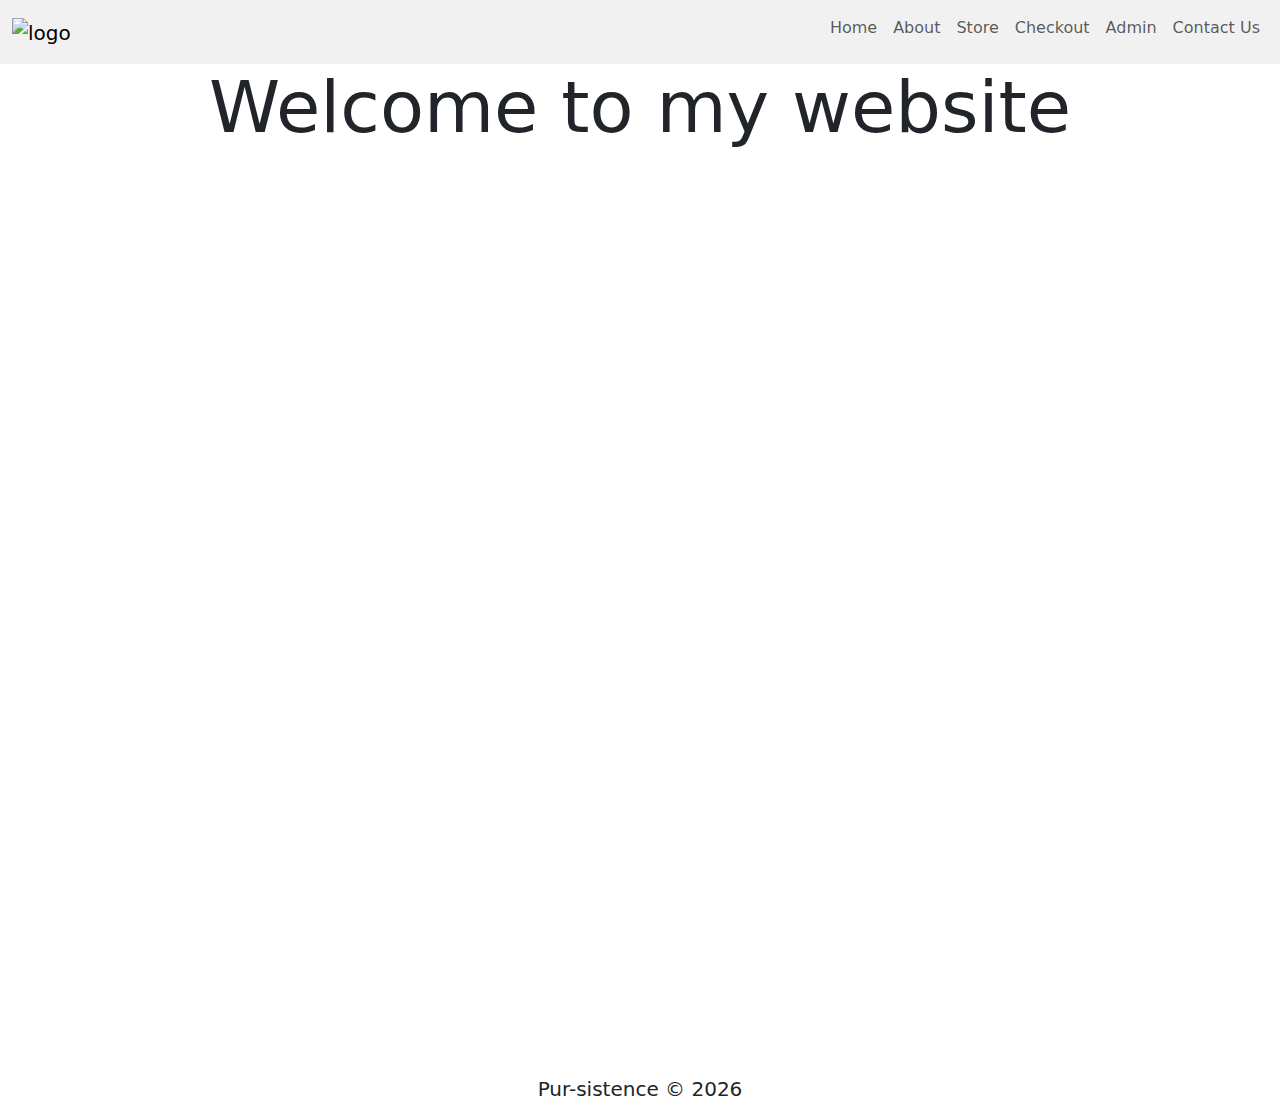
==== index.html @ e1ca7413 "a function that will display the currentYear" ====
<!DOCTYPE html>
<html lang="en">
<head>
    <meta charset="UTF-8">
    <meta name="viewport" content="width=device-width, initial-scale=1.0">

        <!-- Favicon image -->
        <link rel="shortcut icon" href="https://amyj0hn.github.io/project-images/images/purse_sistence_logo.png" type="image/x-icon">

        <!-- Bootstrap styling -->
        <link href="https://cdn.jsdelivr.net/npm/bootstrap@5.3.3/dist/css/bootstrap.min.css" rel="stylesheet" integrity="sha384-QWTKZyjpPEjISv5WaRU9OFeRpok6YctnYmDr5pNlyT2bRjXh0JMhjY6hW+ALEwIH" crossorigin="anonymous">

        <!-- aos link -->
        <link href="https://unpkg.com/aos@2.3.1/dist/aos.css" rel="stylesheet">
    
        <!-- custom styling -->
        <link rel="stylesheet" href="./css/style.css">

    <title>Home</title>
</head>
<body>
<!-- Navbar -->
<nav class="navbar navbar-expand-lg sticky-top">
    <div class="container-fluid d-flex align-items-center">
      <a class="navbar-brand" href="/index.html">
        <img class="img-fluid" src="https://amyj0hn.github.io/project-images/images/purse_sistence_logo.png" alt="logo" loading="lazy">
    </a>
      <button class="navbar-toggler" type="button" data-bs-toggle="collapse" data-bs-target="#navbarNav" aria-controls="navbarNav" aria-expanded="false" aria-label="Toggle navigation">
        <span class="navbar-toggler-icon"></span>
      </button>
      <div class="collapse navbar-collapse" id="navbarNav">
        <ul class="navbar-nav ms-auto mb-2 mb-log-0">
          <li class="nav-item">
            <a class="nav-link" aria-current="page" href="/index.html" target="_blank">Home</a>
          </li>
          <li class="nav-item">
            <a class="nav-link" href="./html/about.html" target="_blank">About</a>
          </li>
          <li class="nav-item">
            <a class="nav-link" href="./html/product.html" target="_blank">Store</a>
          </li>
          <a class="nav-link" aria-current="page" href="./html/checkout.html" target="_blank">Checkout</a>
          </li>
          <a class="nav-link" aria-current="page" href="./html/admin.html" target="_blank">Admin</a>
          </li>
          <a class="nav-link" aria-current="page" href="./html/contact.html" target="_blank">Contact Us</a>
          </li>
          </li>

        </ul>
      </div>
    </div>
  </nav>

<!-- Main Content -->
<main class="container-fluid">
    <div class="row">
        <h2 class="display-2">
            Welcome to my website
        </h2>

    </div>

    <div class="row gap-2 justify-content-center" recentProducts></div>
  </main>

<!-- Footer Content -->
  <footer class="container-fluid">
    <div class="row">
        <p class="lead">Pur-sistence &copy;
            <span currentYear ></span>
        </p>
  
    </div>
  </footer>


        <!-- Bootstrap's script -->
        <script src="https://cdn.jsdelivr.net/npm/bootstrap@5.3.3/dist/js/bootstrap.bundle.min.js" integrity="sha384-YvpcrYf0tY3lHB60NNkmXc5s9fDVZLESaAA55NDzOxhy9GkcIdslK1eN7N6jIeHz" crossorigin="anonymous"></script>

        <!-- Custom script -->
        <script src="./script/code.js"></script>

        <!-- AOS script(animation) -->
        <script>
            AOS.init();
        </script>
</body>
</html>
---- css/style.css ----
/* Universal styling */
*,
*::before
*::after{
    margin: 0;
    padding: 0;
    box-sizing: border-box;
}

/* Custom variables */
:root{
    --primary: #6AD4DD ;
    --secondary: #E3FEF7;
    --tertiary: #F1F1F1;
}


/* display -> grid */
:is(body){
    display: grid;
}
/* Number of rows */
body{
    grid-template-rows: auto minmax(100%, 100dvh) auto;
}
/* Navbar */
.navbar{
    background-color: var(--tertiary);
}

/* Logo */
img[alt=logo] {
    width: 10rem;
    /* border: 3px solid black; */
    object-fit: cover;
    object-position: center;
    
}

:is(h2, footer p){
    text-align: center;
}
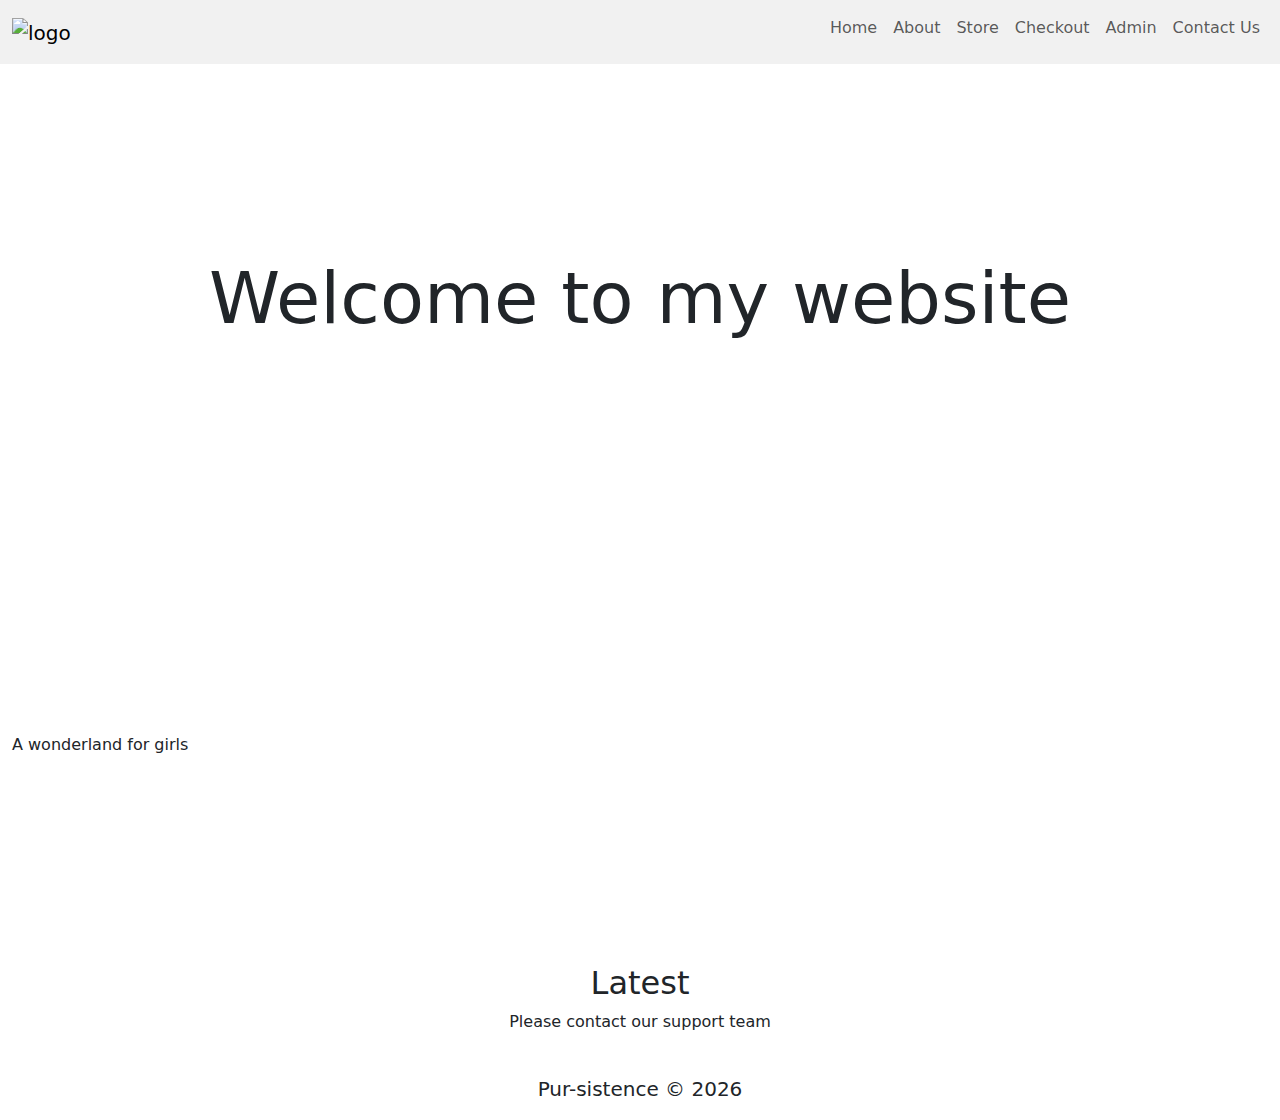
==== commit a8a9516c: "landingPage" ====
--- a/index.html
+++ b/index.html
@@ -54,13 +54,17 @@
 
 <!-- Main Content -->
 <main class="container-fluid">
-    <div class="row">
+    <div class="row" id="landingpage">
+      <video autoplay loop muted class="background-clip">
+        <source src="https://amyj0hn.github.io/project-images/images/background_desktop.mp4" type="video/mp4">
+      </video>
         <h2 class="display-2">
             Welcome to my website
         </h2>
+        <p>A wonderland for girls</p>
 
     </div>
-
+<h2>Latest</h2>
     <div class="row gap-2 justify-content-center" recentProducts></div>
   </main>
 
--- a/css/style.css
+++ b/css/style.css
@@ -41,3 +41,38 @@
     text-align: center;
 }
 
+#landingpage{
+    height: 100dvh;
+    display: flex;
+    justify-content: center;
+    align-items: center;
+
+}
+
+.background-clip{
+    position: absolute;
+    right: 0;
+    bottom: 0;
+    z-index: -1;
+    /* object-fit: cover; */
+}
+
+/* Media Query */
+@media(min-aspect-ratio:16/9) {
+    .background-clip{
+        width: 100%;
+        height: auto;
+
+    }
+}
+
+@media(max-aspect-ratio:16/9) {
+    .background-clip{
+        width: auto;
+        height: 100%;
+        
+    }
+}
+
+video{width: 100vw;
+height: 100vh;}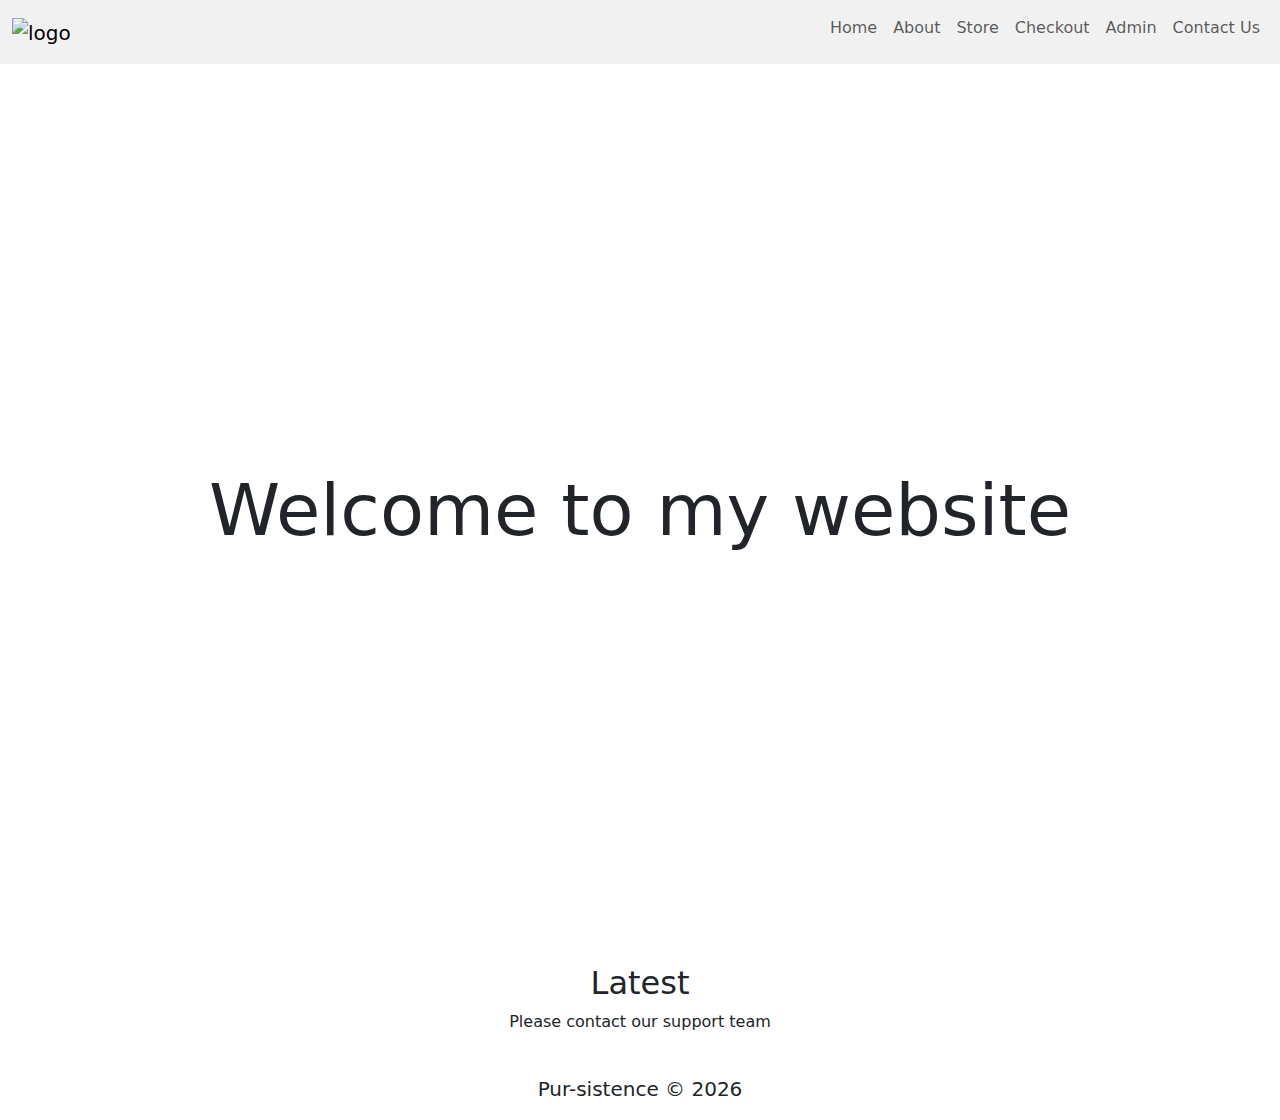
==== commit d69d186e: "landingPage" ====
--- a/index.html
+++ b/index.html
@@ -61,7 +61,6 @@
         <h2 class="display-2">
             Welcome to my website
         </h2>
-        <p>A wonderland for girls</p>
 
     </div>
 <h2>Latest</h2>
--- a/css/style.css
+++ b/css/style.css
@@ -75,4 +75,8 @@
 }
 
 video{width: 100vw;
-height: 100vh;}+height: 100vh;}
+
+.btn{
+    background-color: var(--primary);
+}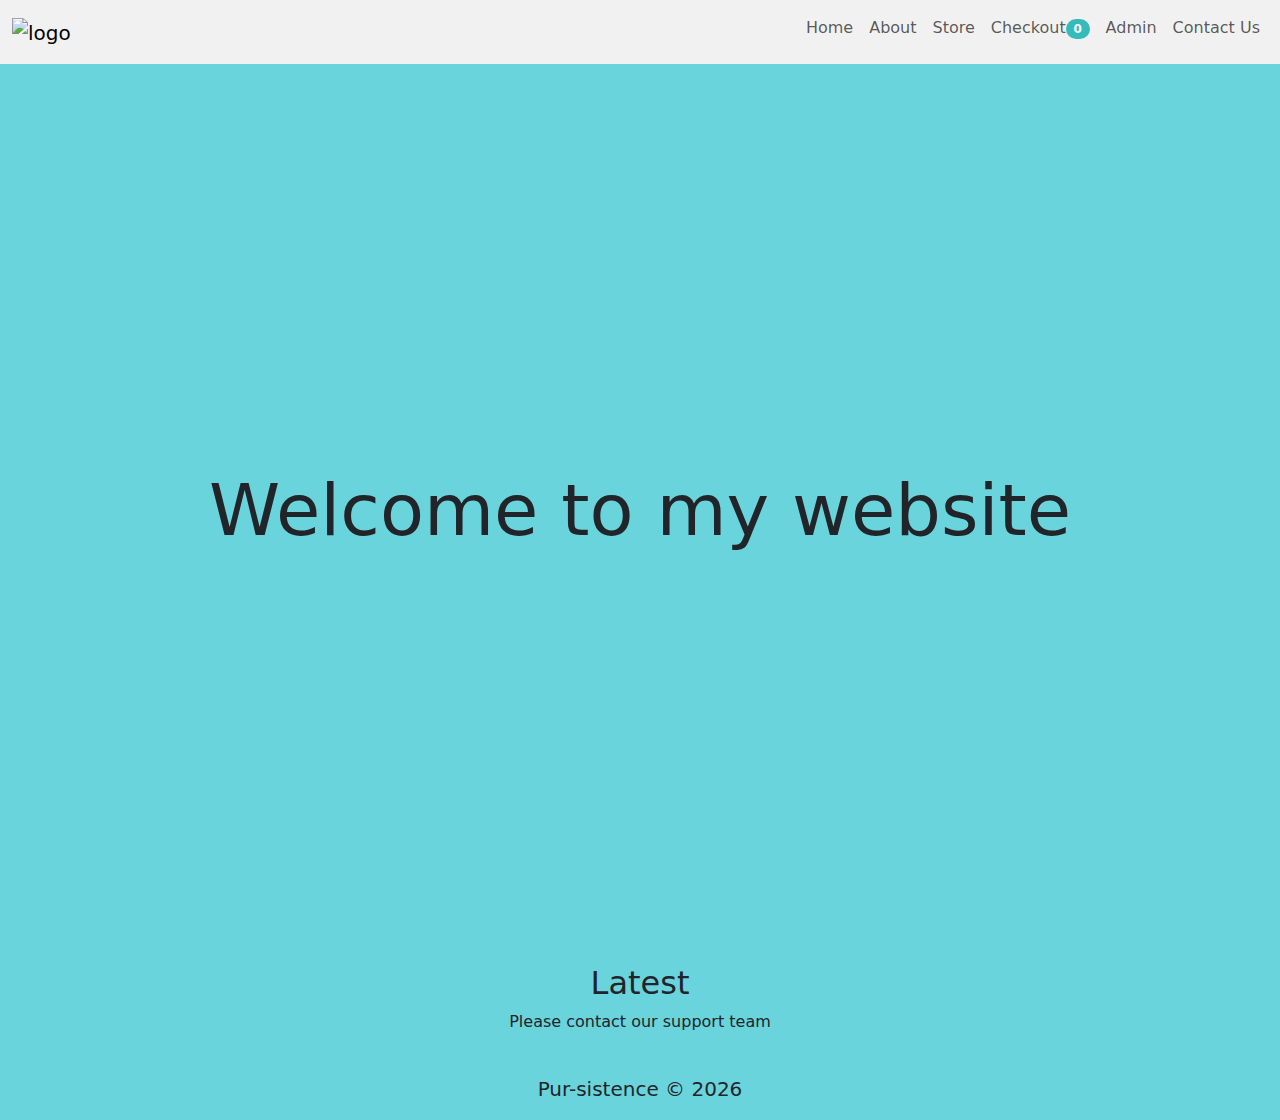
==== commit 712215b0: "Added my products and checkout functionality" ====
--- a/index.html
+++ b/index.html
@@ -39,7 +39,11 @@
           <li class="nav-item">
             <a class="nav-link" href="./html/product.html" target="_blank">Store</a>
           </li>
-          <a class="nav-link" aria-current="page" href="./html/checkout.html" target="_blank">Checkout</a>
+          <a class="nav-link" aria-current="page" href="./html/checkout.html" target="_blank">Checkout<span
+            class="badge rounded-pill "
+            counter>
+            0
+        </span></a>
           </li>
           <a class="nav-link" aria-current="page" href="./html/admin.html" target="_blank">Admin</a>
           </li>
--- a/css/style.css
+++ b/css/style.css
@@ -1,3 +1,11 @@
+/* Bootstrap */
+@import url("https://cdn.jsdelivr.net/npm/bootstrap-icons@1.11.3/font/bootstrap-icons.min.css");
+
+
+/* Google fonts */
+@import url('https://fonts.googleapis.com/css2?family=Roboto:ital,wght@0,100;0,300;0,400;0,500;0,700;0,900;1,100;1,300;1,400;1,500;1,700;1,900&display=swap');
+
+
 /* Universal styling */
 *,
 *::before
@@ -12,6 +20,8 @@
     --primary: #6AD4DD ;
     --secondary: #E3FEF7;
     --tertiary: #F1F1F1;
+    --mainTeal:#35bbbb;
+    --secondaryTeal:#A5F1E9;
 }
 
 
@@ -22,6 +32,7 @@
 /* Number of rows */
 body{
     grid-template-rows: auto minmax(100%, 100dvh) auto;
+    background-color: var(--primary);
 }
 /* Navbar */
 .navbar{
@@ -54,7 +65,7 @@
     right: 0;
     bottom: 0;
     z-index: -1;
-    /* object-fit: cover; */
+    object-fit: cover;
 }
 
 /* Media Query */
@@ -77,6 +88,86 @@
 video{width: 100vw;
 height: 100vh;}
 
-.btn{
+/* .btn{
     background-color: var(--primary);
+} */
+
+/* Styling for our store */
+/* .buttons{
+    display: flex;
+    justify-content: center;
+    align-items: center;
+} */
+
+
+.btn-black{
+    color:  var(--secondaryTeal) !important;
+    background-color:var(--mainTeal) !important;
+}
+
+.btn-black:hover{
+    color:  var(--mainTeal) !important;
+    background-color:  var(--secondaryTeal) !important;
+}
+
+.search-box{
+    background-color: var(--tertiary);
+}
+
+.img-container{
+    position: relative;
+    overflow: hidden;
+    cursor: pointer;
+
+}
+
+.img-container:hover .store-item-icon{
+    transform: translate(0,0);
+}
+
+.store-item-icon:hover{
+    color: pink;
+}
+
+.store-img{
+    transform: all 1s ease-in-out;
+}
+
+.img-container:hover .store-img{
+    transform: scale(1.2);
+}
+
+.bi-heart{
+    position: absolute;
+    bottom: 0;
+    right: 0;
+    padding: 0.75rem;
+    background: #FFE0B5;
+    border-top-left-radius: 1rem;
+
+}
+
+.bi-cart{
+    position: absolute;
+    bottom: 0;
+    left: 0;
+    padding: 0.75rem;
+    border-top-right-radius: 1rem;
+    background: #FFE0B5;
+}
+
+.item-text{
+    padding-left: 2em;
+}
+
+.item-name{
+    text-align: center;
+}
+.section-uni{
+    min-height:70vh;
+    max-height:auto;
+}
+
+.badge{
+    background-color: var(--mainTeal);
 }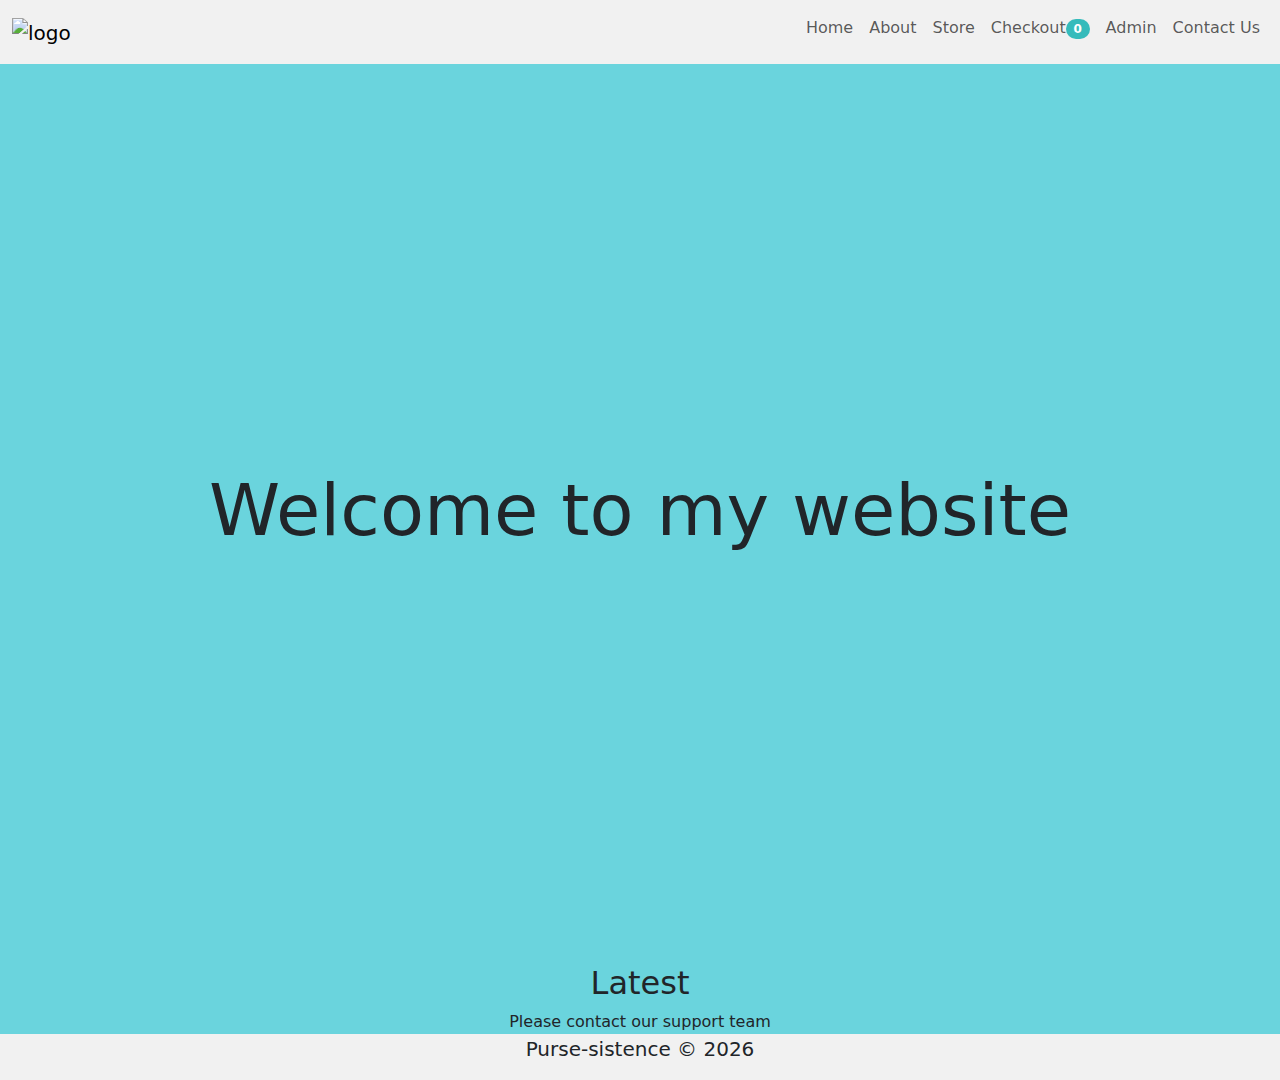
==== commit ab680e74: "checkOutPage" ====
--- a/index.html
+++ b/index.html
@@ -74,7 +74,7 @@
 <!-- Footer Content -->
   <footer class="container-fluid">
     <div class="row">
-        <p class="lead">Pur-sistence &copy;
+        <p class="lead">Purse-sistence &copy;
             <span currentYear ></span>
         </p>
   
@@ -89,6 +89,7 @@
         <script src="./script/code.js"></script>
 
         <!-- AOS script(animation) -->
+        <script src="https://unpkg.com/aos@2.3.1/dist/aos.js"></script>
         <script>
             AOS.init();
         </script>
--- a/css/style.css
+++ b/css/style.css
@@ -24,14 +24,17 @@
     --secondaryTeal:#A5F1E9;
 }
 
-
+html{
+    height: 100%;
+}
 /* display -> grid */
-:is(body){
+/* :is(body){
     display: grid;
-}
+} */
 /* Number of rows */
 body{
-    grid-template-rows: auto minmax(100%, 100dvh) auto;
+    /* grid-template-rows: auto minmax(100%, 100dvh) auto; */
+    min-height: 100%;
     background-color: var(--primary);
 }
 /* Navbar */
@@ -170,4 +173,10 @@
 
 .badge{
     background-color: var(--mainTeal);
-}+}
+
+
+footer{
+    margin-top: auto;
+    background: var(--tertiary);
+}
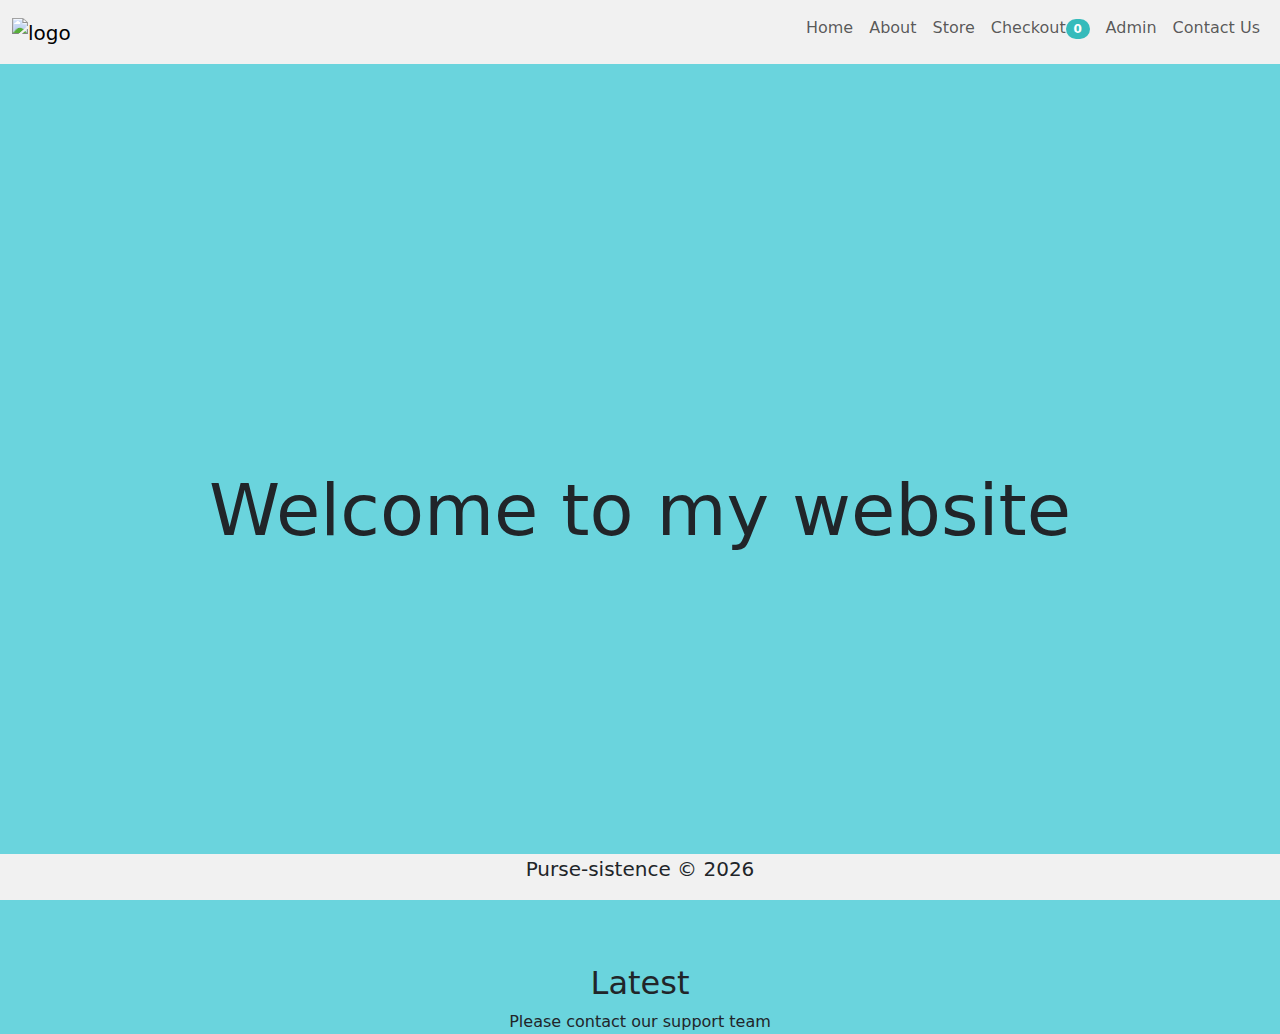
==== commit fa041349: "changed home background" ====
--- a/index.html
+++ b/index.html
@@ -31,23 +31,23 @@
       <div class="collapse navbar-collapse" id="navbarNav">
         <ul class="navbar-nav ms-auto mb-2 mb-log-0">
           <li class="nav-item">
-            <a class="nav-link" aria-current="page" href="/index.html" target="_blank">Home</a>
+            <a class="nav-link" aria-current="page" href="/index.html">Home</a>
           </li>
           <li class="nav-item">
-            <a class="nav-link" href="./html/about.html" target="_blank">About</a>
+            <a class="nav-link" href="./html/about.html">About</a>
           </li>
           <li class="nav-item">
-            <a class="nav-link" href="./html/product.html" target="_blank">Store</a>
+            <a class="nav-link" href="./html/product.html">Store</a>
           </li>
-          <a class="nav-link" aria-current="page" href="./html/checkout.html" target="_blank">Checkout<span
+          <a class="nav-link" aria-current="page" href="./html/checkout.html">Checkout<span
             class="badge rounded-pill "
             counter>
             0
         </span></a>
           </li>
-          <a class="nav-link" aria-current="page" href="./html/admin.html" target="_blank">Admin</a>
+          <a class="nav-link" aria-current="page" href="./html/admin.html">Admin</a>
           </li>
-          <a class="nav-link" aria-current="page" href="./html/contact.html" target="_blank">Contact Us</a>
+          <a class="nav-link" aria-current="page" href="./html/contact.html">Contact Us</a>
           </li>
           </li>
 
@@ -57,10 +57,10 @@
   </nav>
 
 <!-- Main Content -->
-<main class="container-fluid">
+<main class="container-fluid" id="main">
     <div class="row" id="landingpage">
       <video autoplay loop muted class="background-clip">
-        <source src="https://amyj0hn.github.io/project-images/images/background_desktop.mp4" type="video/mp4">
+        <source src="https://amyj0hn.github.io/project-images/images/background-canva-video.mp4" type="video/mp4">
       </video>
         <h2 class="display-2">
             Welcome to my website
--- a/css/style.css
+++ b/css/style.css
@@ -27,16 +27,14 @@
 html{
     height: 100%;
 }
-/* display -> grid */
-/* :is(body){
-    display: grid;
-} */
-/* Number of rows */
+
+
+
 body{
-    /* grid-template-rows: auto minmax(100%, 100dvh) auto; */
     min-height: 100%;
     background-color: var(--primary);
 }
+
 /* Navbar */
 .navbar{
     background-color: var(--tertiary);
@@ -45,7 +43,6 @@
 /* Logo */
 img[alt=logo] {
     width: 10rem;
-    /* border: 3px solid black; */
     object-fit: cover;
     object-position: center;
     
@@ -68,7 +65,7 @@
     right: 0;
     bottom: 0;
     z-index: -1;
-    object-fit: cover;
+    /* object-fit: cover; */
 }
 
 /* Media Query */
@@ -176,7 +173,32 @@
 }
 
 
-footer{
-    margin-top: auto;
+footer {
+    position: fixed;
+    bottom: 0;
+    left: 0;
+    width: 100%;
+    height: auto;
     background: var(--tertiary);
 }
+
+
+/* Contact Us Styling */
+.contact-right img{
+    width: 500px;
+}
+
+/* Media queries */
+@media screen {
+    .contact-inputs{
+        width: 800dvh;
+    }
+
+}
+
+@media (min-width:900dvh){
+    .contact-right{
+        width: 300px;
+    }
+}
+
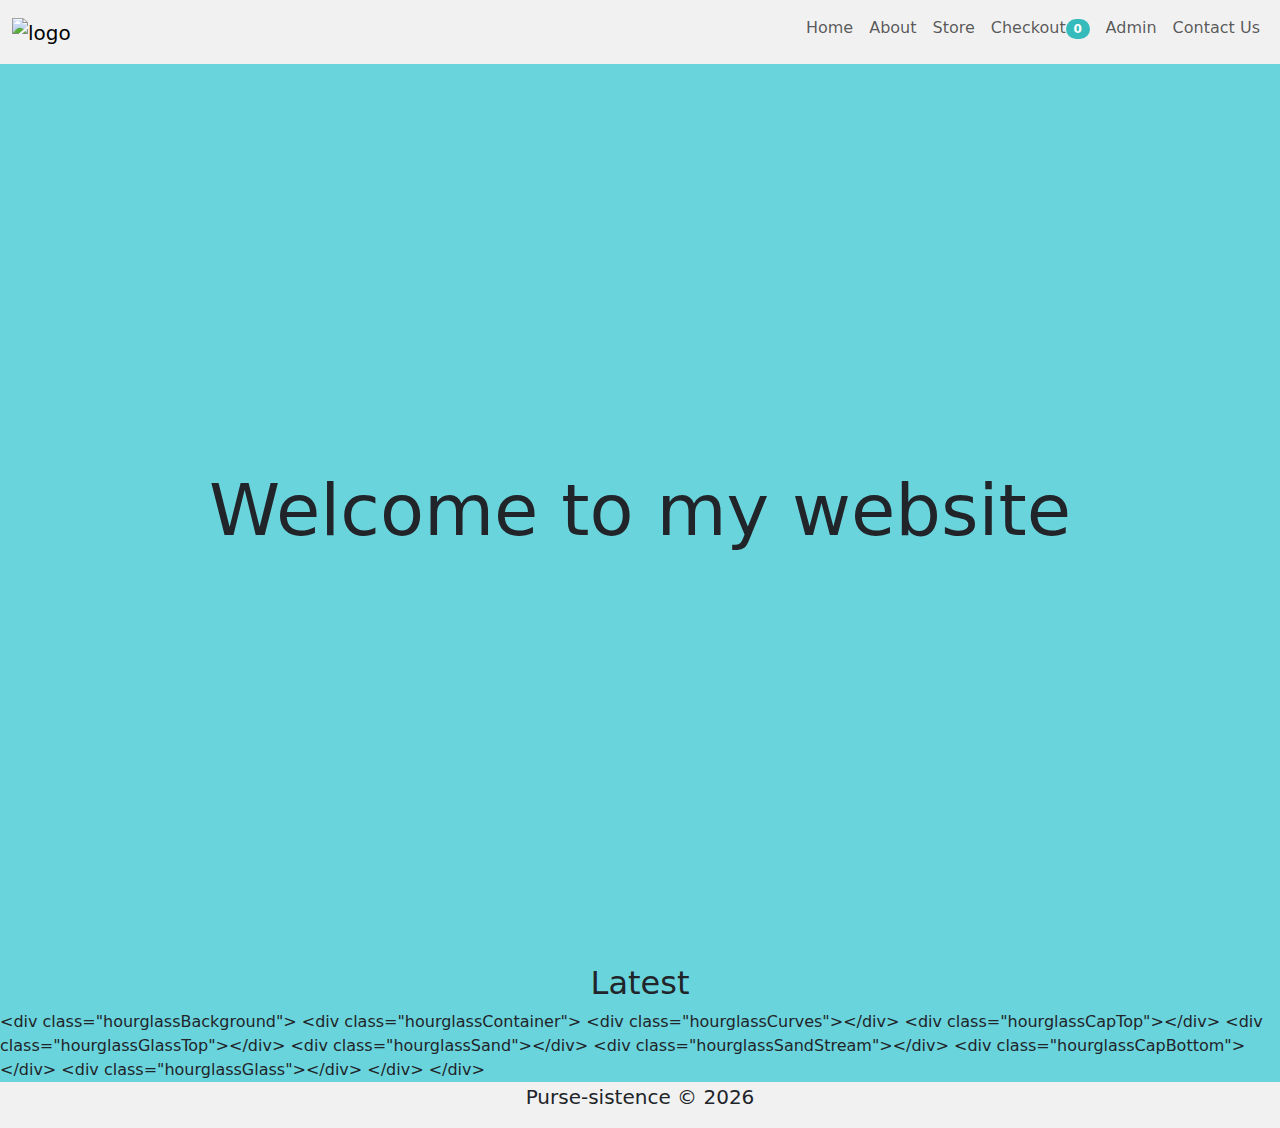
==== commit 7b0c0ba8: "Finish" ====
--- a/index.html
+++ b/index.html
@@ -60,7 +60,7 @@
 <main class="container-fluid" id="main">
     <div class="row" id="landingpage">
       <video autoplay loop muted class="background-clip">
-        <source src="https://amyj0hn.github.io/project-images/images/background-canva-video.mp4" type="video/mp4">
+        <source src="https://amyj0hn.github.io/project-images/images/last-video-upload.mp4" type="video/mp4">
       </video>
         <h2 class="display-2">
             Welcome to my website
--- a/css/style.css
+++ b/css/style.css
@@ -1,92 +1,90 @@
 /* Bootstrap */
 @import url("https://cdn.jsdelivr.net/npm/bootstrap-icons@1.11.3/font/bootstrap-icons.min.css");
 
-
 /* Google fonts */
-@import url('https://fonts.googleapis.com/css2?family=Roboto:ital,wght@0,100;0,300;0,400;0,500;0,700;0,900;1,100;1,300;1,400;1,500;1,700;1,900&display=swap');
-
+@import url("https://fonts.googleapis.com/css2?family=Roboto:ital,wght@0,100;0,300;0,400;0,500;0,700;0,900;1,100;1,300;1,400;1,500;1,700;1,900&display=swap");
 
 /* Universal styling */
 *,
-*::before
-*::after{
-    margin: 0;
-    padding: 0;
-    box-sizing: border-box;
+*::before *::after {
+  margin: 0;
+  padding: 0;
+  box-sizing: border-box;
 }
 
 /* Custom variables */
-:root{
-    --primary: #6AD4DD ;
-    --secondary: #E3FEF7;
-    --tertiary: #F1F1F1;
-    --mainTeal:#35bbbb;
-    --secondaryTeal:#A5F1E9;
-}
-
-html{
+:root {
+  --primary: #6ad4dd;
+  --secondary: #e3fef7;
+  --tertiary: #f1f1f1;
+  --mainTeal: #35bbbb;
+  --secondaryTeal: #a5f1e9;
+}
+
+html {
+  height: 100%;
+}
+
+body {
+  min-height: 100%;
+  background-color: var(--primary);
+}
+
+.recentProducts {
+  display: flex;
+  flex-wrap: wrap;
+}
+
+/* Navbar */
+.navbar {
+  background-color: var(--tertiary);
+}
+
+/* Logo */
+img[alt="logo"] {
+  width: 10rem;
+  object-fit: cover;
+  object-position: center;
+}
+
+:is(h2, footer p) {
+  text-align: center;
+}
+
+#landingpage {
+  height: 100dvh;
+  display: flex;
+  justify-content: center;
+  align-items: center;
+}
+
+.background-clip {
+  position: absolute;
+  right: 0;
+  bottom: 0;
+  z-index: -1;
+  /* object-fit: cover; */
+}
+
+/* Media Query */
+@media (min-aspect-ratio: 16/9) {
+  .background-clip {
+    width: 100%;
+    height: auto;
+  }
+}
+
+@media (max-aspect-ratio: 16/9) {
+  .background-clip {
+    width: auto;
     height: 100%;
-}
-
-
-
-body{
-    min-height: 100%;
-    background-color: var(--primary);
-}
-
-/* Navbar */
-.navbar{
-    background-color: var(--tertiary);
-}
-
-/* Logo */
-img[alt=logo] {
-    width: 10rem;
-    object-fit: cover;
-    object-position: center;
-    
-}
-
-:is(h2, footer p){
-    text-align: center;
-}
-
-#landingpage{
-    height: 100dvh;
-    display: flex;
-    justify-content: center;
-    align-items: center;
-
-}
-
-.background-clip{
-    position: absolute;
-    right: 0;
-    bottom: 0;
-    z-index: -1;
-    /* object-fit: cover; */
-}
-
-/* Media Query */
-@media(min-aspect-ratio:16/9) {
-    .background-clip{
-        width: 100%;
-        height: auto;
-
-    }
-}
-
-@media(max-aspect-ratio:16/9) {
-    .background-clip{
-        width: auto;
-        height: 100%;
-        
-    }
-}
-
-video{width: 100vw;
-height: 100vh;}
+  }
+}
+
+video {
+  width: 100vw;
+  height: 100vh;
+}
 
 /* .btn{
     background-color: var(--primary);
@@ -99,106 +97,598 @@
     align-items: center;
 } */
 
-
-.btn-black{
-    color:  var(--secondaryTeal) !important;
-    background-color:var(--mainTeal) !important;
-}
-
-.btn-black:hover{
-    color:  var(--mainTeal) !important;
-    background-color:  var(--secondaryTeal) !important;
-}
-
-.search-box{
-    background-color: var(--tertiary);
-}
-
-.img-container{
-    position: relative;
-    overflow: hidden;
-    cursor: pointer;
-
-}
-
-.img-container:hover .store-item-icon{
-    transform: translate(0,0);
-}
-
-.store-item-icon:hover{
-    color: pink;
-}
-
-.store-img{
-    transform: all 1s ease-in-out;
-}
-
-.img-container:hover .store-img{
-    transform: scale(1.2);
-}
-
-.bi-heart{
-    position: absolute;
-    bottom: 0;
-    right: 0;
-    padding: 0.75rem;
-    background: #FFE0B5;
-    border-top-left-radius: 1rem;
-
-}
-
-.bi-cart{
-    position: absolute;
-    bottom: 0;
-    left: 0;
-    padding: 0.75rem;
-    border-top-right-radius: 1rem;
-    background: #FFE0B5;
-}
-
-.item-text{
-    padding-left: 2em;
-}
-
-.item-name{
-    text-align: center;
-}
-.section-uni{
-    min-height:70vh;
-    max-height:auto;
-}
-
-.badge{
-    background-color: var(--mainTeal);
-}
-
+.btn-black {
+  color: var(--secondaryTeal) !important;
+  background-color: var(--mainTeal) !important;
+}
+
+.btn-black:hover {
+  color: var(--mainTeal) !important;
+  background-color: var(--secondaryTeal) !important;
+}
+
+.search-box {
+  background-color: var(--tertiary);
+}
+
+.img-container {
+  position: relative;
+  overflow: hidden;
+  cursor: pointer;
+}
+
+.img-container:hover .store-item-icon {
+  transform: translate(0, 0);
+}
+
+.store-item-icon:hover {
+  color: pink;
+}
+
+.store-img {
+  transform: all 1s ease-in-out;
+}
+
+.img-container:hover .store-img {
+  transform: scale(1.2);
+}
+
+.bi-heart {
+  position: absolute;
+  bottom: 0;
+  right: 0;
+  padding: 0.75rem;
+  background: #ffe0b5;
+  border-top-left-radius: 1rem;
+}
+
+.bi-cart {
+  position: absolute;
+  bottom: 0;
+  left: 0;
+  padding: 0.75rem;
+  border-top-right-radius: 1rem;
+  background: #ffe0b5;
+}
+
+.item-text {
+  padding-left: 2em;
+}
+
+.item-name {
+  text-align: center;
+}
+.section-uni {
+  min-height: 70vh;
+  max-height: auto;
+}
+
+.badge {
+  background-color: var(--mainTeal);
+}
 
 footer {
-    position: fixed;
-    bottom: 0;
-    left: 0;
-    width: 100%;
-    height: auto;
-    background: var(--tertiary);
-}
-
+  position: relative;
+  bottom: 0;
+  left: 0;
+  width: 100%;
+  height: auto;
+  background: var(--tertiary);
+}
+
+.checkout-total{
+  margin-bottom: 6rem;
+  padding-left: 2rem;
+}
+
+.socials{
+  background-color: var(--secondaryTeal);
+  height: 5rem;
+  text-align: center;
+
+}
+
+.bi-instagram, .bi-whatsapp, .bi-twitter, .bi-tiktok, .bi-facebook{
+  color: var(--mainTeal);
+  font-size: 2rem;
+}
 
 /* Contact Us Styling */
-.contact-right img{
-    width: 500px;
+.contact-right img {
+  width: 500px;
 }
 
 /* Media queries */
 @media screen {
-    .contact-inputs{
-        width: 800dvh;
-    }
-
-}
-
-@media (min-width:900dvh){
-    .contact-right{
-        width: 300px;
-    }
-}
-
+  .contact-inputs {
+    width: 800dvh;
+  }
+}
+
+@media (min-width: 900dvh) {
+  .contact-right {
+    width: 300px;
+  }
+}
+
+.team-member{
+  background-color: var(--secondaryTeal);
+  border: none;
+}
+
+img[alt="contact"]{
+  height: 20rem;
+}
+
+/* Spinner */
+.hourglassBackground {
+  position: relative;
+  background-color: rgb(71, 60, 60);
+  height: 130px;
+  width: 130px;
+  border-radius: 50%;
+  margin: 30px auto;
+}
+
+.hourglassContainer {
+  position: absolute;
+  top: 30px;
+  left: 40px;
+  width: 50px;
+  height: 70px;
+  -webkit-animation: hourglassRotate 2s ease-in 0s infinite;
+  animation: hourglassRotate 2s ease-in 0s infinite;
+  transform-style: preserve-3d;
+  perspective: 1000px;
+}
+
+.hourglassContainer div,
+.hourglassContainer div:before,
+.hourglassContainer div:after {
+  transform-style: preserve-3d;
+}
+
+@-webkit-keyframes hourglassRotate {
+  0% {
+    transform: rotateX(0deg);
+  }
+
+  50% {
+    transform: rotateX(180deg);
+  }
+
+  100% {
+    transform: rotateX(180deg);
+  }
+}
+
+@keyframes hourglassRotate {
+  0% {
+    transform: rotateX(0deg);
+  }
+
+  50% {
+    transform: rotateX(180deg);
+  }
+
+  100% {
+    transform: rotateX(180deg);
+  }
+}
+
+.hourglassCapTop {
+  top: 0;
+}
+
+.hourglassCapTop:before {
+  top: -25px;
+}
+
+.hourglassCapTop:after {
+  top: -20px;
+}
+
+.hourglassCapBottom {
+  bottom: 0;
+}
+
+.hourglassCapBottom:before {
+  bottom: -25px;
+}
+
+.hourglassCapBottom:after {
+  bottom: -20px;
+}
+
+.hourglassGlassTop {
+  transform: rotateX(90deg);
+  position: absolute;
+  top: -16px;
+  left: 3px;
+  border-radius: 50%;
+  width: 44px;
+  height: 44px;
+  background-color: #999999;
+}
+
+.hourglassGlass {
+  perspective: 100px;
+  position: absolute;
+  top: 32px;
+  left: 20px;
+  width: 10px;
+  height: 6px;
+  background-color: #999999;
+  opacity: 0.5;
+}
+
+.hourglassGlass:before,
+.hourglassGlass:after {
+  content: "";
+  display: block;
+  position: absolute;
+  background-color: #999999;
+  left: -17px;
+  width: 44px;
+  height: 28px;
+}
+
+.hourglassGlass:before {
+  top: -27px;
+  border-radius: 0 0 25px 25px;
+}
+
+.hourglassGlass:after {
+  bottom: -27px;
+  border-radius: 25px 25px 0 0;
+}
+
+.hourglassCurves:before,
+.hourglassCurves:after {
+  content: "";
+  display: block;
+  position: absolute;
+  top: 32px;
+  width: 6px;
+  height: 6px;
+  border-radius: 50%;
+  background-color: #333;
+  animation: hideCurves 2s ease-in 0s infinite;
+}
+
+.hourglassCurves:before {
+  left: 15px;
+}
+
+.hourglassCurves:after {
+  left: 29px;
+}
+
+@-webkit-keyframes hideCurves {
+  0% {
+    opacity: 1;
+  }
+
+  25% {
+    opacity: 0;
+  }
+
+  30% {
+    opacity: 0;
+  }
+
+  40% {
+    opacity: 1;
+  }
+
+  100% {
+    opacity: 1;
+  }
+}
+
+@keyframes hideCurves {
+  0% {
+    opacity: 1;
+  }
+
+  25% {
+    opacity: 0;
+  }
+
+  30% {
+    opacity: 0;
+  }
+
+  40% {
+    opacity: 1;
+  }
+
+  100% {
+    opacity: 1;
+  }
+}
+
+.hourglassSandStream:before {
+  content: "";
+  display: block;
+  position: absolute;
+  left: 24px;
+  width: 3px;
+  background-color: white;
+  -webkit-animation: sandStream1 2s ease-in 0s infinite;
+  animation: sandStream1 2s ease-in 0s infinite;
+}
+
+.hourglassSandStream:after {
+  content: "";
+  display: block;
+  position: absolute;
+  top: 36px;
+  left: 19px;
+  border-left: 6px solid transparent;
+  border-right: 6px solid transparent;
+  border-bottom: 6px solid #fff;
+  animation: sandStream2 2s ease-in 0s infinite;
+}
+
+@-webkit-keyframes sandStream1 {
+  0% {
+    height: 0;
+    top: 35px;
+  }
+
+  50% {
+    height: 0;
+    top: 45px;
+  }
+
+  60% {
+    height: 35px;
+    top: 8px;
+  }
+
+  85% {
+    height: 35px;
+    top: 8px;
+  }
+
+  100% {
+    height: 0;
+    top: 8px;
+  }
+}
+
+@keyframes sandStream1 {
+  0% {
+    height: 0;
+    top: 35px;
+  }
+
+  50% {
+    height: 0;
+    top: 45px;
+  }
+
+  60% {
+    height: 35px;
+    top: 8px;
+  }
+
+  85% {
+    height: 35px;
+    top: 8px;
+  }
+
+  100% {
+    height: 0;
+    top: 8px;
+  }
+}
+
+@-webkit-keyframes sandStream2 {
+  0% {
+    opacity: 0;
+  }
+
+  50% {
+    opacity: 0;
+  }
+
+  51% {
+    opacity: 1;
+  }
+
+  90% {
+    opacity: 1;
+  }
+
+  91% {
+    opacity: 0;
+  }
+
+  100% {
+    opacity: 0;
+  }
+}
+
+@keyframes sandStream2 {
+  0% {
+    opacity: 0;
+  }
+
+  50% {
+    opacity: 0;
+  }
+
+  51% {
+    opacity: 1;
+  }
+
+  90% {
+    opacity: 1;
+  }
+
+  91% {
+    opacity: 0;
+  }
+
+  100% {
+    opacity: 0;
+  }
+}
+
+.hourglassSand:before,
+.hourglassSand:after {
+  content: "";
+  display: block;
+  position: absolute;
+  left: 6px;
+  background-color: white;
+  perspective: 500px;
+}
+
+.hourglassSand:before {
+  top: 8px;
+  width: 39px;
+  border-radius: 3px 3px 30px 30px;
+  animation: sandFillup 2s ease-in 0s infinite;
+}
+
+.hourglassSand:after {
+  border-radius: 30px 30px 3px 3px;
+  animation: sandDeplete 2s ease-in 0s infinite;
+}
+
+@-webkit-keyframes sandFillup {
+  0% {
+    opacity: 0;
+    height: 0;
+  }
+
+  60% {
+    opacity: 1;
+    height: 0;
+  }
+
+  100% {
+    opacity: 1;
+    height: 17px;
+  }
+}
+
+@keyframes sandFillup {
+  0% {
+    opacity: 0;
+    height: 0;
+  }
+
+  60% {
+    opacity: 1;
+    height: 0;
+  }
+
+  100% {
+    opacity: 1;
+    height: 17px;
+  }
+}
+
+@-webkit-keyframes sandDeplete {
+  0% {
+    opacity: 0;
+    top: 45px;
+    height: 17px;
+    width: 38px;
+    left: 6px;
+  }
+
+  1% {
+    opacity: 1;
+    top: 45px;
+    height: 17px;
+    width: 38px;
+    left: 6px;
+  }
+
+  24% {
+    opacity: 1;
+    top: 45px;
+    height: 17px;
+    width: 38px;
+    left: 6px;
+  }
+
+  25% {
+    opacity: 1;
+    top: 41px;
+    height: 17px;
+    width: 38px;
+    left: 6px;
+  }
+
+  50% {
+    opacity: 1;
+    top: 41px;
+    height: 17px;
+    width: 38px;
+    left: 6px;
+  }
+
+  90% {
+    opacity: 1;
+    top: 41px;
+    height: 0;
+    width: 10px;
+    left: 20px;
+  }
+}
+
+@keyframes sandDeplete {
+  0% {
+    opacity: 0;
+    top: 45px;
+    height: 17px;
+    width: 38px;
+    left: 6px;
+  }
+
+  1% {
+    opacity: 1;
+    top: 45px;
+    height: 17px;
+    width: 38px;
+    left: 6px;
+  }
+
+  24% {
+    opacity: 1;
+    top: 45px;
+    height: 17px;
+    width: 38px;
+    left: 6px;
+  }
+
+  25% {
+    opacity: 1;
+    top: 41px;
+    height: 17px;
+    width: 38px;
+    left: 6px;
+  }
+
+  50% {
+    opacity: 1;
+    top: 41px;
+    height: 17px;
+    width: 38px;
+    left: 6px;
+  }
+
+  90% {
+    opacity: 1;
+    top: 41px;
+    height: 0;
+    width: 10px;
+    left: 20px;
+  }
+}
